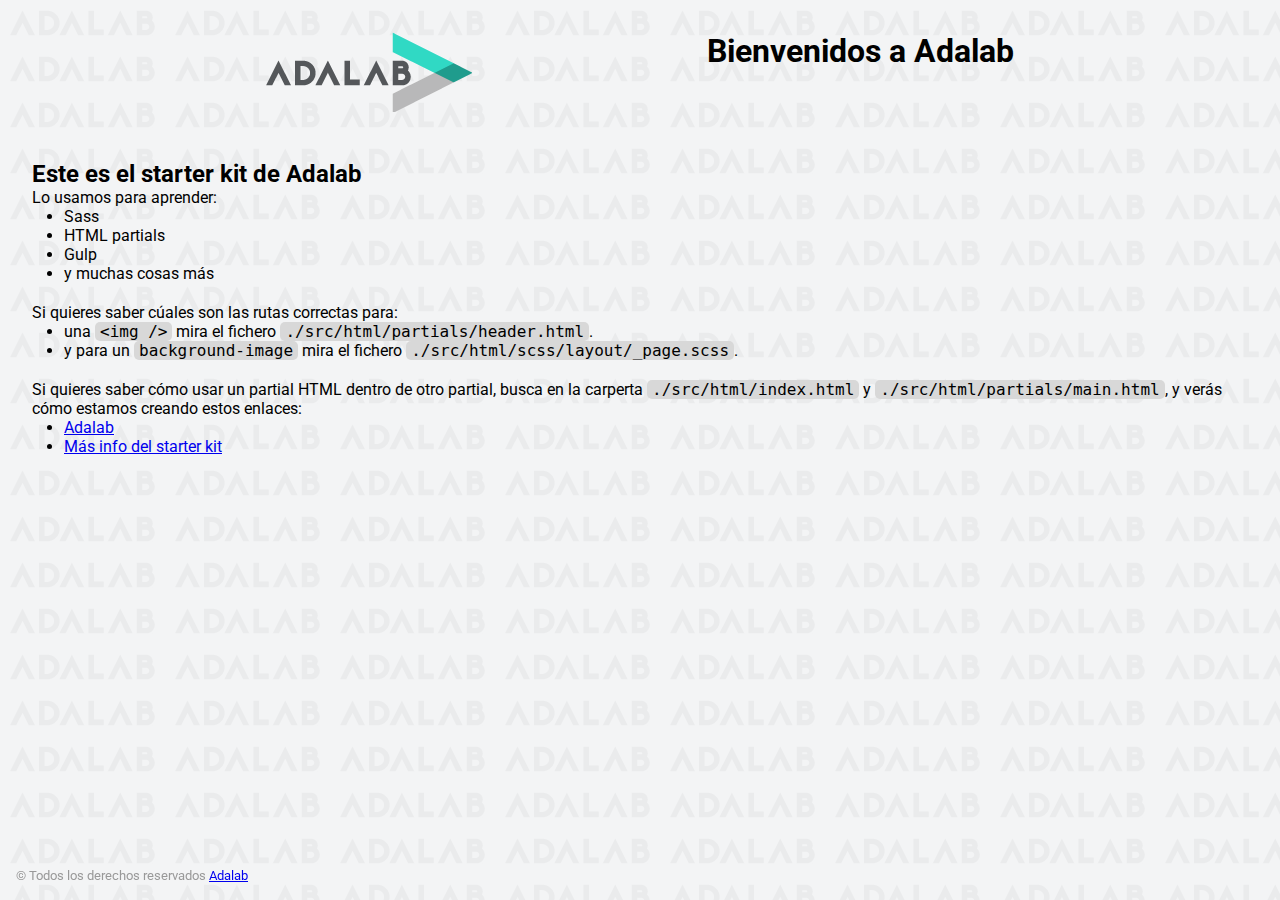
==== public/index.html @ b1731863 "MergeClara" ====
<!DOCTYPE html>
<html lang="es">
  <head>
    <meta charset="UTF-8" />
    <meta name="viewport" content="width=device-width, initial-scale=1" />
    <title>Adalab Web Starter Kit</title>
    <link href="https://fonts.googleapis.com/css?family=Roboto&display=swap" rel="stylesheet" />
    <link rel="stylesheet" href="./assets/css/main.css" />
    <link rel="icon" href="./assets/images/favicon.png" />
  </head>

  <body>
    <div class="page">
      <header class="page__header">
        <img src="./assets/images/logo-adalab.png" alt="Adalab">
        <h1>Bienvenidos a Adalab</h1>
      </header>

      <main class="page__main">
        <h2>Este es el starter kit de Adalab</h2>
        <p>Lo usamos para aprender:</p>
        <ul class="main__list">
          <li>Sass</li>
          <li>HTML partials</li>
          <li>Gulp</li>
          <li>y muchas cosas más</li>
        </ul>
        <p>Si quieres saber cúales son las rutas correctas para:</p>
        <ul class="main__list">
          <li>
            una <code class="code">&lt;img /&gt;</code> mira el fichero
            <code class="code">./src/html/partials/header.html</code>.
          </li>
          <li>
            y para un <code class="code">background-image</code> mira el fichero
            <code class="code">./src/html/scss/layout/_page.scss</code>.
          </li>
        </ul>
        <p>
          Si quieres saber cómo usar un partial HTML dentro de otro partial, busca en la carperta
          <code class="code">./src/html/index.html</code> y
          <code class="code">./src/html/partials/main.html</code>, y verás cómo estamos creando estos
          enlaces:
        </p>
        <ul class="main__list">
          <li>
            <a class="link__adalab" href="https://adalab.es">Adalab</a>

          </li>
          <li>
            <a class="" href="./more-info.html">Más info del starter kit</a>

          </li>
        </ul>
      </main>

      <footer class="page__footer">
        <small>
          &copy; Todos los derechos reservados
          <a class="link__adalab" href="https://adalab.es">Adalab</a>

        </small>
      </footer>

    </div>
    <script src="./assets/js/main.js"></script>
  </body>
</html>
---- public/assets/css/main.css ----
* {
  box-sizing: border-box;
  margin: 0;
  padding: 0; }

.code {
  font-size: 16px;
  background: #d8d8d8;
  padding: 0 5px;
  border-radius: 5px; }

.link__adalab:hover {
  background-color: #099d8d;
  color: #fff; }

.link__github:hover {
  background-color: #CCC;
  color: #000; }

body {
  padding: 2rem;
  height: 100vh;
  background-image: url("../images/bg-adalab.png");
  background-color: #f3f4f5;
  font-family: "Roboto", sans-serif; }

.page__header {
  display: flex;
  justify-content: space-evenly;
  margin-bottom: 3rem; }

.page__footer {
  position: fixed;
  left: 0;
  bottom: 0;
  width: 100vw;
  padding: 1rem;
  color: #999; }

.main__list {
  padding-left: 2rem;
  padding-bottom: 20px; }

/*# sourceMappingURL=main.css.map */
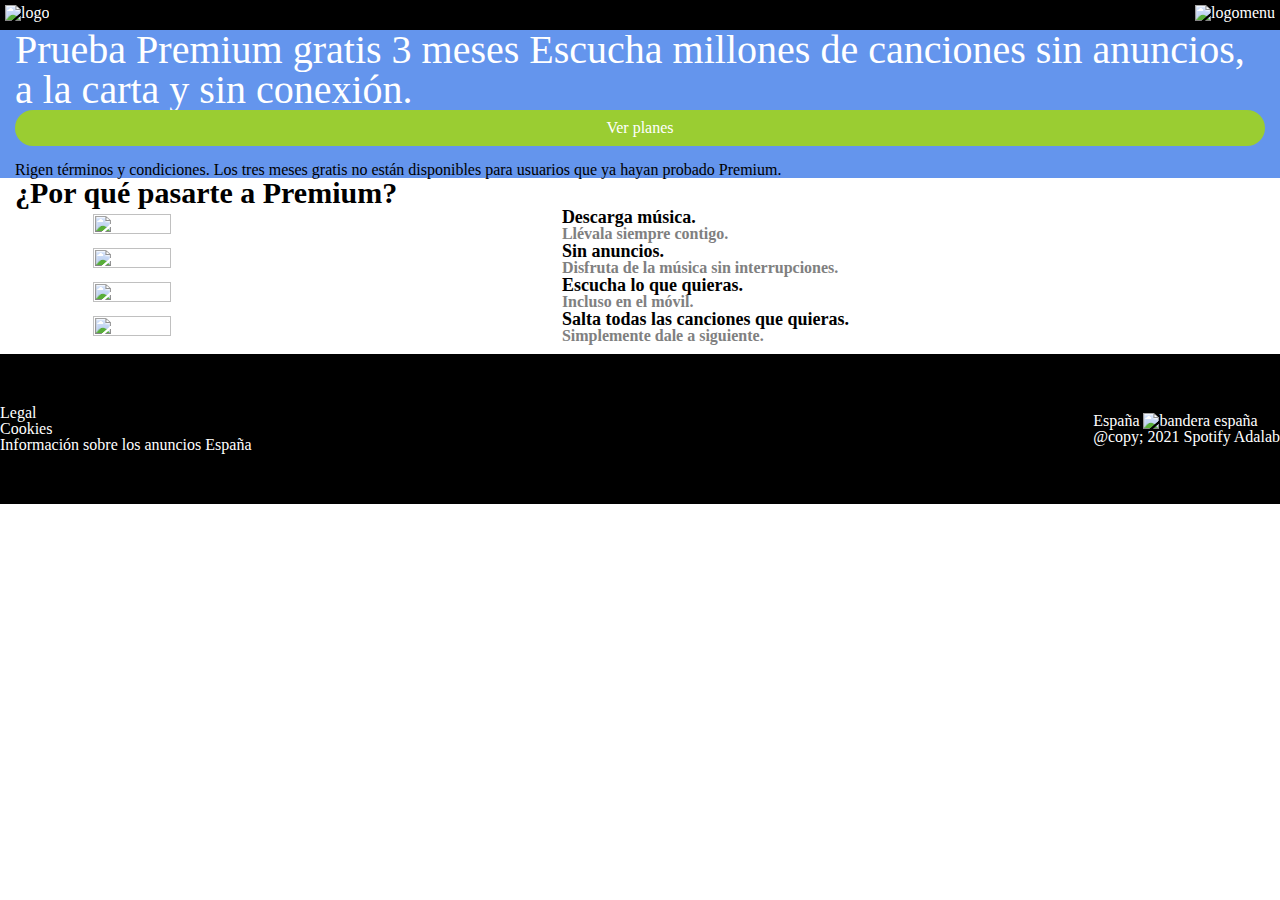
==== commit 2e89039c: "Merge branch 'master' of https://github.com/JuditAldeguer/Spotyfy" ====
--- a/public/index.html
+++ b/public/index.html
@@ -1,68 +1,96 @@
 <!DOCTYPE html>
-<html lang="es">
-  <head>
-    <meta charset="UTF-8" />
-    <meta name="viewport" content="width=device-width, initial-scale=1" />
-    <title>Adalab Web Starter Kit</title>
-    <link href="https://fonts.googleapis.com/css?family=Roboto&display=swap" rel="stylesheet" />
-    <link rel="stylesheet" href="./assets/css/main.css" />
-    <link rel="icon" href="./assets/images/favicon.png" />
-  </head>
+  <html lang="es">
+    <head>
+        <meta charset="UTF-8" />
+        <meta http-equiv="X-UA-Compatible" content="IE=edge" />
+        <meta name="viewport" content="width=device-width, initial-scale=1.0" />
+        <link rel="stylesheet" href="./assets/styles/reset.css" />
+        <link rel="stylesheet" href="./assets/styles/main.css" />
+        <title>Spotify</title>
+    </head>
 
-  <body>
-    <div class="page">
-      <header class="page__header">
-        <img src="./assets/images/logo-adalab.png" alt="Adalab">
-        <h1>Bienvenidos a Adalab</h1>
-      </header>
+    <body>
+        <div class="cabecera">
+          <img class="logo" src="./images/logo.png" alt="logo" />
+          <img class="burger" src="./images/menu-icon.png" alt="logomenu" />
+        </div>
+        <!-- Menú hamburguesa -->
 
-      <main class="page__main">
-        <h2>Este es el starter kit de Adalab</h2>
-        <p>Lo usamos para aprender:</p>
-        <ul class="main__list">
-          <li>Sass</li>
-          <li>HTML partials</li>
-          <li>Gulp</li>
-          <li>y muchas cosas más</li>
-        </ul>
-        <p>Si quieres saber cúales son las rutas correctas para:</p>
-        <ul class="main__list">
-          <li>
-            una <code class="code">&lt;img /&gt;</code> mira el fichero
-            <code class="code">./src/html/partials/header.html</code>.
-          </li>
-          <li>
-            y para un <code class="code">background-image</code> mira el fichero
-            <code class="code">./src/html/scss/layout/_page.scss</code>.
-          </li>
-        </ul>
-        <p>
-          Si quieres saber cómo usar un partial HTML dentro de otro partial, busca en la carperta
-          <code class="code">./src/html/index.html</code> y
-          <code class="code">./src/html/partials/main.html</code>, y verás cómo estamos creando estos
-          enlaces:
-        </p>
-        <ul class="main__list">
-          <li>
-            <a class="link__adalab" href="https://adalab.es">Adalab</a>
+        <!--
+    Premium
+    Ayuda
+    Descargar |
+    Regristrate
+    Iniciar sesión
+  -->
 
-          </li>
-          <li>
-            <a class="" href="./more-info.html">Más info del starter kit</a>
+        <section class="blue">
+          <div class="container">
+            <div class="title1">
+              Prueba Premium gratis 3 meses Escucha millones de canciones sin
+              anuncios, a la carta y sin conexión.
+            </div>
+            <a class="botton">Ver planes</a>
+            <small
+              >Rigen términos y condiciones. Los tres meses gratis no están
+              disponibles para usuarios que ya hayan probado Premium.</small
+            >
+          </div>
+        </section>
 
-          </li>
-        </ul>
-      </main>
-
-      <footer class="page__footer">
-        <small>
-          &copy; Todos los derechos reservados
-          <a class="link__adalab" href="https://adalab.es">Adalab</a>
-
-        </small>
-      </footer>
-
-    </div>
-    <script src="./assets/js/main.js"></script>
+        <section class="white">
+          <div class="container">
+            <h2 class="title2">¿Por qué pasarte a Premium?</h2>
+            <article class="article">
+              <img class="img" src="./images/benefit-1.png" alt="" />
+              <div class="text">
+                <h3 class="article-title">Descarga música.</h3>
+                <p class="article-par">Llévala siempre contigo.</p>
+              </div>
+            </article>
+            <article class="article">
+              <img class="img" src="./images/benefit-2.png" alt="" />
+              <div class="text">
+                <h3 class="article-title">Sin anuncios.</h3>
+                <p class="article-par">
+                  Disfruta de la música sin interrupciones.
+                </p>
+              </div>
+            </article>
+            <article class="article">
+              <img class="img" src="./images/benefit-3.png" alt="" />
+              <div class="text">
+                <h3 class="article-title">Escucha lo que quieras.</h3>
+                <p class="article-par">Incluso en el móvil.</p>
+              </div>
+            </article>
+            <article class="article">
+              <img class="img" src="./images/benefit-4.png" alt="" />
+              <div class="text">
+                <h3 class="article-title">
+                  Salta todas las canciones que quieras.
+                </h3>
+                <p class="article-par">Simplemente dale a siguiente.</p>
+              </div>
+            </article>
+          </div>
+        </section>
+        <footer class="footer">
+          <ul class="list">
+            <li>Legal</li>
+            <li>Cookies</li>
+            <li>Información sobre los anuncios España</li>
+          </ul>
+          <div class="copyright">
+            <small
+              >España
+              <img class="flag" src="./images/es.svg" alt="bandera españa"
+            /></small>
+            <small>@copy; 2021 Spotify Adalab</small>
+          </div>
+        </footer>
+        <script src="./assets/js/main.js"></script>
+      </body>
+    </html>
   </body>
 </html>
--- a/public/assets/styles/main.css
+++ b/public/assets/styles/main.css
@@ -0,0 +1,101 @@
+* {
+  box-sizing: border-box;
+}
+body {
+  margin: 0px;
+}
+.cabecera {
+  background-color: black;
+  width: 100%;
+  color: white;
+  display: flex;
+  flex-direction: row;
+  justify-content: space-between;
+  padding: 5px;
+}
+.burger {
+  height: 20px;
+}
+.logo {
+  height: 20px;
+}
+.blue {
+  background-color: cornflowerblue;
+}
+.container {
+  margin-left: 15px;
+  margin-right: 15px;
+  display: flex;
+  flex-direction: column;
+}
+.title1 {
+  color: white;
+  font-size: 40px;
+}
+.white {
+  background-color: white;
+  font-weight: bold;
+  display: flex;
+  flex-direction: column;
+}
+.botton {
+  background-color: yellowgreen;
+  border-radius: 20px;
+  color: white;
+  display: inline-block;
+  margin-bottom: 1em;
+  padding: 10px 20px;
+  text-decoration: none;
+  text-align: center;
+}
+.article {
+  display: flex;
+  flex-direction: row;
+  justify-content: space-around;
+  align-items: center;
+  width: 100%;
+}
+.title2 {
+  color: black;
+  font-weight: bold;
+  font-size: 30px;
+}
+.img {
+  width: 25%;
+  height: 25%;
+}
+.article-title {
+  font-size: 18px;
+  font-weight: bolder;
+}
+.article-par {
+  color: gray;
+}
+.text {
+  width: 50%;
+}
+
+.footer {
+  background-color: black;
+  height: 150px;
+  position: relative;
+  margin-top: 10px;
+  bottom: 0px;
+  color: white;
+  display: flex;
+  flex-direction: row;
+  justify-content: space-between;
+  align-items: center;
+}
+.flag {
+  width: 10%;
+  height: 10%;
+}
+.list {
+  list-style: none;
+}
+.copyright {
+  display: flex;
+  flex-direction: column;
+  justify-content: space-between;
+}
